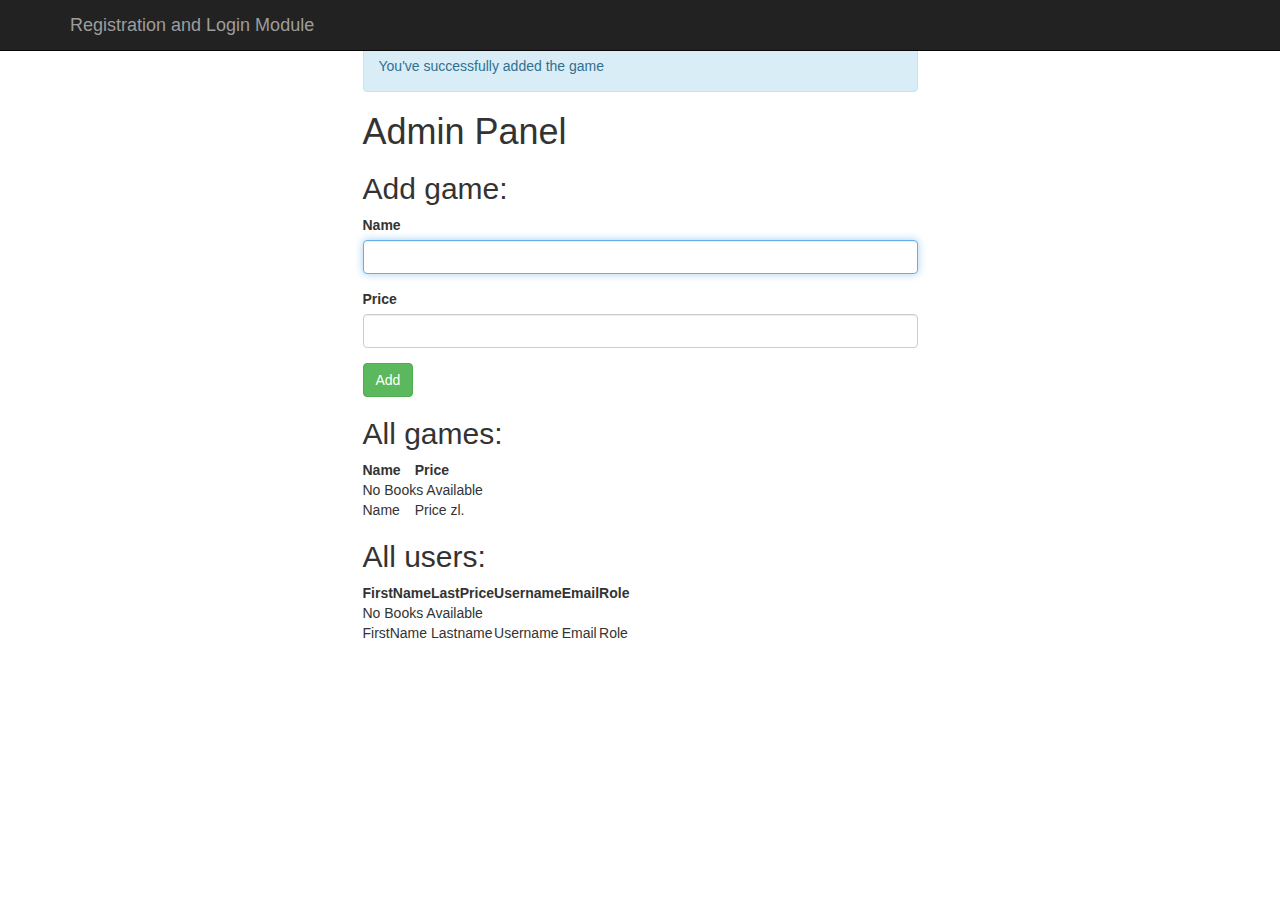
==== src/main/resources/templates/admin.html @ 3a4f53bd "Added: Adding games to database Display games from DB Display users form DB" ====
<!DOCTYPE html>
<html xmlns:th="https://www.thymeleaf.org">
<head>
  <meta charset="ISO-8859-1">
  <title>Registration</title>
  <link rel="stylesheet"
        href="https://maxcdn.bootstrapcdn.com/bootstrap/3.3.7/css/bootstrap.min.css"
        integrity="sha384-BVYiiSIFeK1dGmJRAkycuHAHRg32OmUcww7on3RYdg4Va+PmSTsz/K68vbdEjh4u"
        crossorigin="anonymous">
  <link th:href="@{/styles/cssandjs/main.css}" rel="stylesheet" />
</head>
<body>

<!-- create navigation bar ( header) -->
<nav class="navbar navbar-inverse navbar-fixed-top">
  <div class="container">
    <div class="navbar-header">
      <button type="button" class="navbar-toggle collapsed"
              data-toggle="collapse" data-target="#navbar" aria-expanded="false"
              aria-controls="navbar">
        <span class="sr-only">Toggle navigation</span> <span
              class="icon-bar"></span> <span class="icon-bar"></span> <span
              class="icon-bar"></span>
      </button>
      <a class="navbar-brand" href="#" th:href="@{/}">Registration and
        Login Module</a>
    </div>
  </div>
</nav>

<br>
<br>
<!-- Create HTML registration form -->
<div class="container">
  <div class="row">
    <div class="col-md-6 col-md-offset-3">

      <!-- success message -->
      <div th:if="${param.succes}">
        <div class="alert alert-info">You've successfully added the game</div>
      </div>

      <h1>Admin Panel</h1>

      <h2>Add game:</h2>
      <form th:action="@{/admin}" method="post" th:object="${game}">
        <div class="form-group">
          <label class="control-label" for="name"> Name </label>
          <input id="name" class="form-control" th:field="*{name}"
                 required autofocus="autofocus" />
        </div>

        <div class="form-group">
          <label class="control-label" for="price"> Price </label> <input
                id="price" class="form-control" th:field="*{price}"
                required autofocus="autofocus" />
        </div>
        <div class="form-group">
          <button type="submit" class="btn btn-success">Add</button>
        </div>
      </form>

      <div>
        <h2>All games:</h2>
        <table>
          <thead>
          <tr>
            <th> Name </th>
            <th> Price </th>
          </tr>
          </thead>
          <tbody>
          <tr th:if="${games.isEmpty()}">
            <td colspan="2"> No Books Available </td>
          </tr>
          <tr th:each="game : ${games}">
            <td class="tablespace"><span th:text="*{game.name}"> Name </span></td>
            <td><span th:text="*{game.price}"> Price </span><span>zl.</span></td>
          </tr>
          </tbody>
        </table>

      </div>

      <div>
        <h2>All users:</h2>
        <table>
          <thead>
          <tr>
            <th class="tablespace"> FirstName </th>
            <th class="tablespace"> LastPrice </th>
            <th class="tablespace"> Username </th>
            <th class="tablespace"> Email </th>
            <th class="tablespace"> Role </th>
          </tr>
          </thead>
          <tbody>
          <tr th:if="${users.isEmpty()}">
            <td colspan="2"> No Books Available </td>
          </tr>
          <tr  th:each="user : ${users}">
            <td class="tablespace"><span th:text="*{user.firstName}"> FirstName </span></td>
            <td class="tablespace"><span th:text="*{user.lastName}"> Lastname </span></td>
            <td class="tablespace"><span th:text="*{user.userName}"> Username </span></td>
            <td class="tablespace"><span th:text="*{user.email}"> Email </span></td>

            <td class="tablespace"><span th:text="*{user.returnRole()}"> Role </span></td>
          </tr>
          </tbody>
        </table>
      </div>

    </div>
  </div>
</div>


</body>
</html>
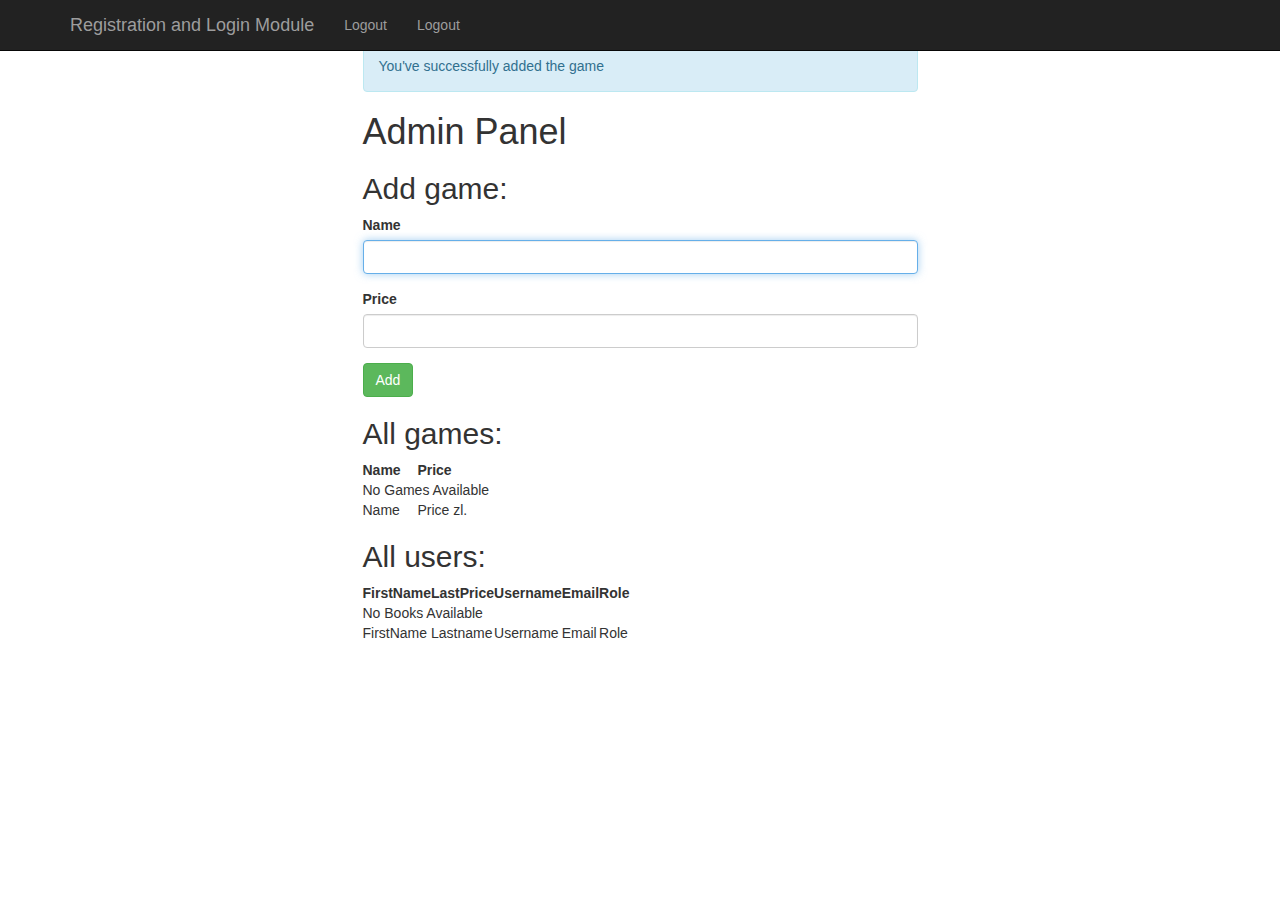
==== commit 2a53ad6a: "mainPage not done" ====
--- a/src/main/resources/templates/admin.html
+++ b/src/main/resources/templates/admin.html
@@ -1,5 +1,6 @@
 <!DOCTYPE html>
-<html xmlns:th="https://www.thymeleaf.org">
+<html xmlns:th="https://www.thymeleaf.org"
+      xmlns:sec="http://www.thymeleaf.org/thymeleaf-extras-springsecurity3">
 <head>
   <meta charset="ISO-8859-1">
   <title>Registration</title>
@@ -24,6 +25,18 @@
       </button>
       <a class="navbar-brand" href="#" th:href="@{/}">Registration and
         Login Module</a>
+
+      <ul class="nav navbar-nav">
+        <li sec:authorize="isAuthenticated()"><a th:href="@{/logout}">Logout</a></li>
+      </ul>
+
+
+      <ul class="nav navbar-nav">
+          <li sec:authorize="isAuthenticated()"><a th:href="@{/logout}">Logout</a></li>
+        </ul>
+
+
+
     </div>
   </div>
 </nav>
@@ -71,7 +84,7 @@
           </thead>
           <tbody>
           <tr th:if="${games.isEmpty()}">
-            <td colspan="2"> No Books Available </td>
+            <td colspan="2"> No Games Available </td>
           </tr>
           <tr th:each="game : ${games}">
             <td class="tablespace"><span th:text="*{game.name}"> Name </span></td>
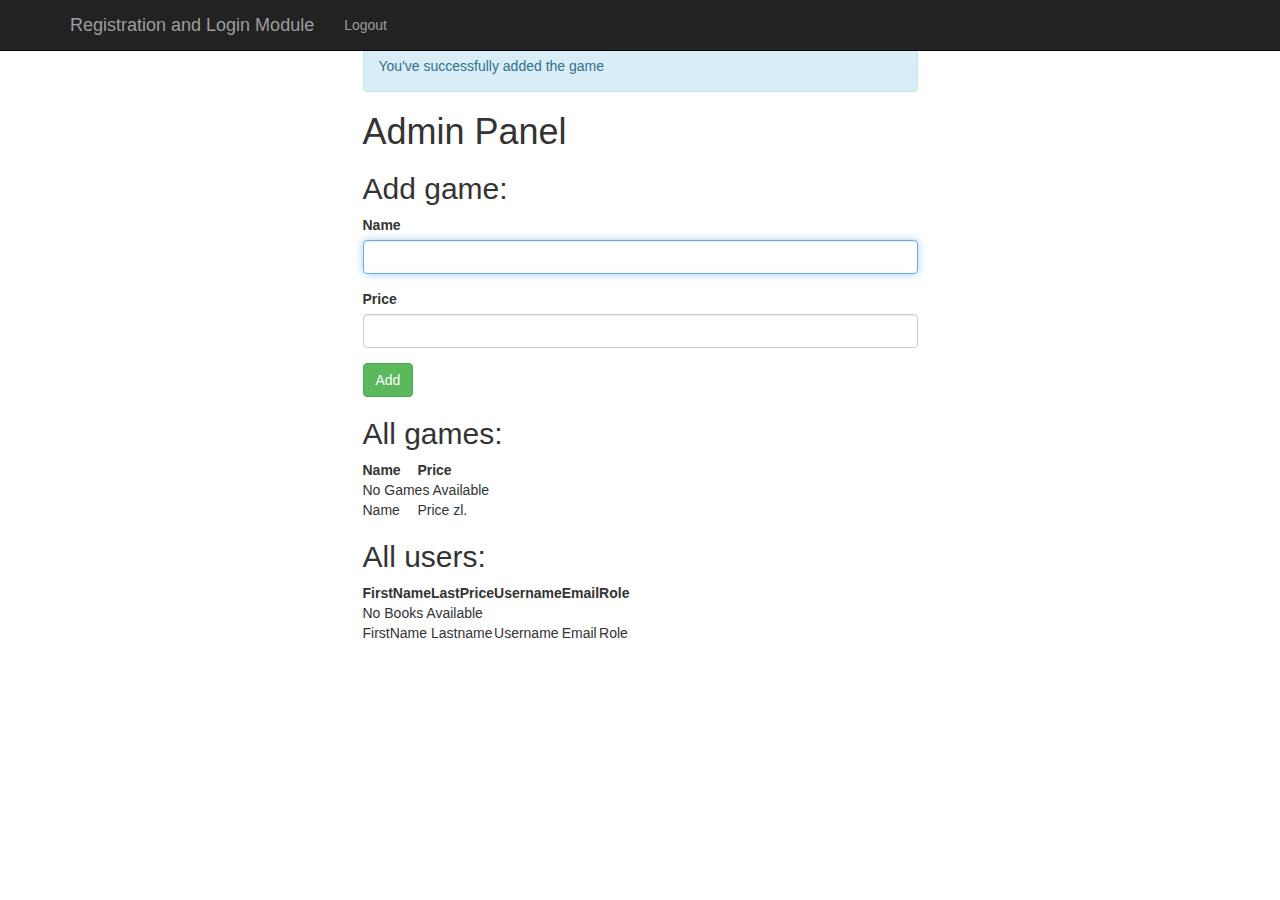
==== commit f8764afd: "mainPage - buttons" ====
--- a/src/main/resources/templates/admin.html
+++ b/src/main/resources/templates/admin.html
@@ -29,13 +29,6 @@
       <ul class="nav navbar-nav">
         <li sec:authorize="isAuthenticated()"><a th:href="@{/logout}">Logout</a></li>
       </ul>
-
-
-      <ul class="nav navbar-nav">
-          <li sec:authorize="isAuthenticated()"><a th:href="@{/logout}">Logout</a></li>
-        </ul>
-
-
 
     </div>
   </div>
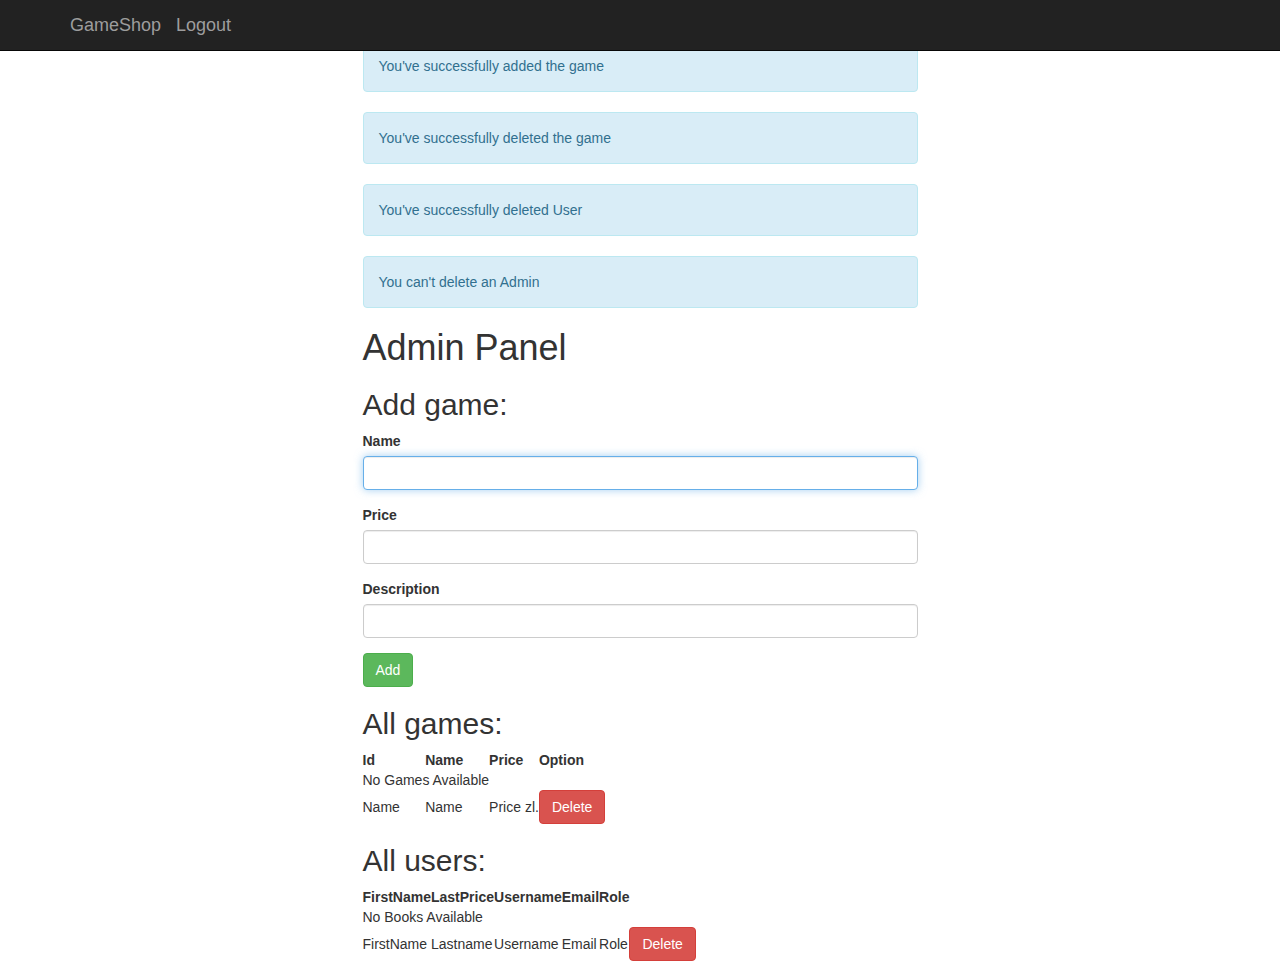
==== commit f7d83196: "Palen Admina zrobiony w 100% Główna strona zrobiona w 100% Panel gry zrobiony w 50% TODO: Koszyk i p" ====
--- a/src/main/resources/templates/admin.html
+++ b/src/main/resources/templates/admin.html
@@ -23,12 +23,8 @@
               class="icon-bar"></span> <span class="icon-bar"></span> <span
               class="icon-bar"></span>
       </button>
-      <a class="navbar-brand" href="#" th:href="@{/}">Registration and
-        Login Module</a>
-
-      <ul class="nav navbar-nav">
-        <li sec:authorize="isAuthenticated()"><a th:href="@{/logout}">Logout</a></li>
-      </ul>
+      <a class="navbar-brand" href="#" th:href="@{/}">GameShop</a>
+      <a class="navbar-brand" th:href="@{/logout}">Logout</a>
 
     </div>
   </div>
@@ -45,6 +41,17 @@
       <div th:if="${param.succes}">
         <div class="alert alert-info">You've successfully added the game</div>
       </div>
+      <div th:if="${param.success}">
+        <div class="alert alert-info">You've successfully deleted the game</div>
+      </div>
+      <div th:if="${param.successUser}">
+        <div class="alert alert-info">You've successfully deleted User</div>
+      </div>
+      <div th:if="${param.fail}">
+        <div class="alert alert-info">You can't delete an Admin</div>
+      </div>
+
+
 
       <h1>Admin Panel</h1>
 
@@ -62,6 +69,11 @@
                 required autofocus="autofocus" />
         </div>
         <div class="form-group">
+          <label class="control-label" for="description"> Description </label> <input
+                 id="description" class="form-control" th:field="*{description}"
+                required autofocus="autofocus" />
+        </div>
+        <div class="form-group">
           <button type="submit" class="btn btn-success">Add</button>
         </div>
       </form>
@@ -71,8 +83,10 @@
         <table>
           <thead>
           <tr>
+            <th> Id </th>
             <th> Name </th>
             <th> Price </th>
+            <th> Option </th>
           </tr>
           </thead>
           <tbody>
@@ -80,8 +94,12 @@
             <td colspan="2"> No Games Available </td>
           </tr>
           <tr th:each="game : ${games}">
+            <td class="tablespace"><span th:text="*{game.id}"> Name </span></td>
             <td class="tablespace"><span th:text="*{game.name}"> Name </span></td>
-            <td><span th:text="*{game.price}"> Price </span><span>zl.</span></td>
+            <td class="tablespace"><span th:text="*{game.price}"> Price </span><span>zl.</span></td>
+            <td class="tablespace"><a  th:href="@{admin/delete_game/{id}(id=${game.id})}" class="btn btn-danger">Delete</a></td>
+            <!--"@{images/{name}.jpg(name=${game.name})}"-->
+
           </tr>
           </tbody>
         </table>
@@ -111,11 +129,11 @@
             <td class="tablespace"><span th:text="*{user.email}"> Email </span></td>
 
             <td class="tablespace"><span th:text="*{user.returnRole()}"> Role </span></td>
+            <td th:if="${user.returnRole() != 'ROLE_ADMIN'}" class="tablespace"><a  th:href="@{admin/delete_user/{id}(id=${user.id})}" class="btn btn-danger">Delete</a></td>
           </tr>
           </tbody>
         </table>
       </div>
-
     </div>
   </div>
 </div>
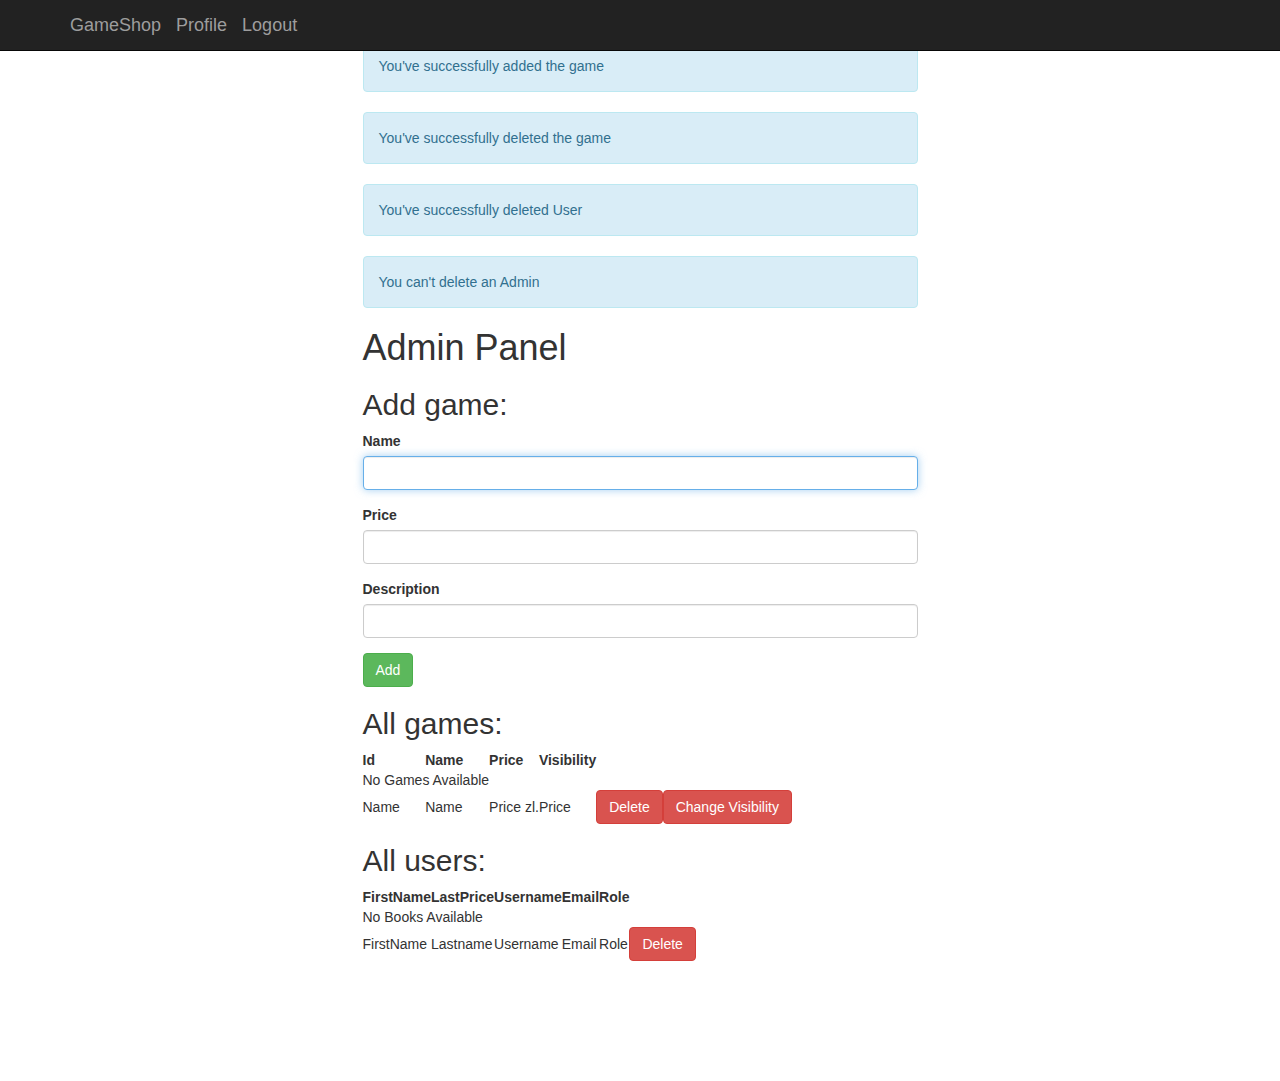
==== commit 2e59202f: "Wersja podstawowa gotowa :)" ====
--- a/src/main/resources/templates/admin.html
+++ b/src/main/resources/templates/admin.html
@@ -24,7 +24,9 @@
               class="icon-bar"></span>
       </button>
       <a class="navbar-brand" href="#" th:href="@{/}">GameShop</a>
+      <a class="navbar-brand" th:href="@{/profile}">Profile</a>
       <a class="navbar-brand" th:href="@{/logout}">Logout</a>
+
 
     </div>
   </div>
@@ -57,25 +59,25 @@
 
       <h2>Add game:</h2>
       <form th:action="@{/admin}" method="post" th:object="${game}">
-        <div class="form-group">
-          <label class="control-label" for="name"> Name </label>
-          <input id="name" class="form-control" th:field="*{name}"
-                 required autofocus="autofocus" />
-        </div>
+          <div class="form-group">
+            <label class="control-label" for="name"> Name </label>
+            <input id="name" class="form-control" th:field="*{name}"
+                   required autofocus="autofocus" />
+          </div>
 
-        <div class="form-group">
-          <label class="control-label" for="price"> Price </label> <input
-                id="price" class="form-control" th:field="*{price}"
-                required autofocus="autofocus" />
-        </div>
-        <div class="form-group">
-          <label class="control-label" for="description"> Description </label> <input
-                 id="description" class="form-control" th:field="*{description}"
-                required autofocus="autofocus" />
-        </div>
-        <div class="form-group">
-          <button type="submit" class="btn btn-success">Add</button>
-        </div>
+          <div class="form-group">
+            <label class="control-label" for="price"> Price </label> <input
+                  id="price" class="form-control" th:field="*{price}"
+                  required autofocus="autofocus" />
+          </div>
+          <div class="form-group">
+            <label class="control-label" for="description"> Description </label> <input
+                   id="description" class="form-control" th:field="*{description}"
+                  required autofocus="autofocus" />
+          </div>
+          <div class="form-group">
+            <button type="submit" class="btn btn-success">Add</button>
+          </div>
       </form>
 
       <div>
@@ -86,7 +88,8 @@
             <th> Id </th>
             <th> Name </th>
             <th> Price </th>
-            <th> Option </th>
+
+            <th> Visibility </th>
           </tr>
           </thead>
           <tbody>
@@ -95,9 +98,11 @@
           </tr>
           <tr th:each="game : ${games}">
             <td class="tablespace"><span th:text="*{game.id}"> Name </span></td>
-            <td class="tablespace"><span th:text="*{game.name}"> Name </span></td>
-            <td class="tablespace"><span th:text="*{game.price}"> Price </span><span>zl.</span></td>
+            <a th:href="@{game/{id}(id=${game.id})}"><td class="tablespace"><span th:text="*{game.name}"> Name </span></td></a>
+            <td class="tablespace"><span th:text="*{game.price}"> Price </span><span>zl.</span>
+            <td class="tablespace"><span th:text="*{game.visible}"> Price </span>
             <td class="tablespace"><a  th:href="@{admin/delete_game/{id}(id=${game.id})}" class="btn btn-danger">Delete</a></td>
+            <td class="tablespace"><a  th:href="@{admin/visible/{id}(id=${game.id})}" class="btn btn-danger">Change Visibility</a></td>
             <!--"@{images/{name}.jpg(name=${game.name})}"-->
 
           </tr>
@@ -138,6 +143,10 @@
   </div>
 </div>
 
+<br>
+<br>
+<br>
+<br><br><br>
 
 </body>
 </html>